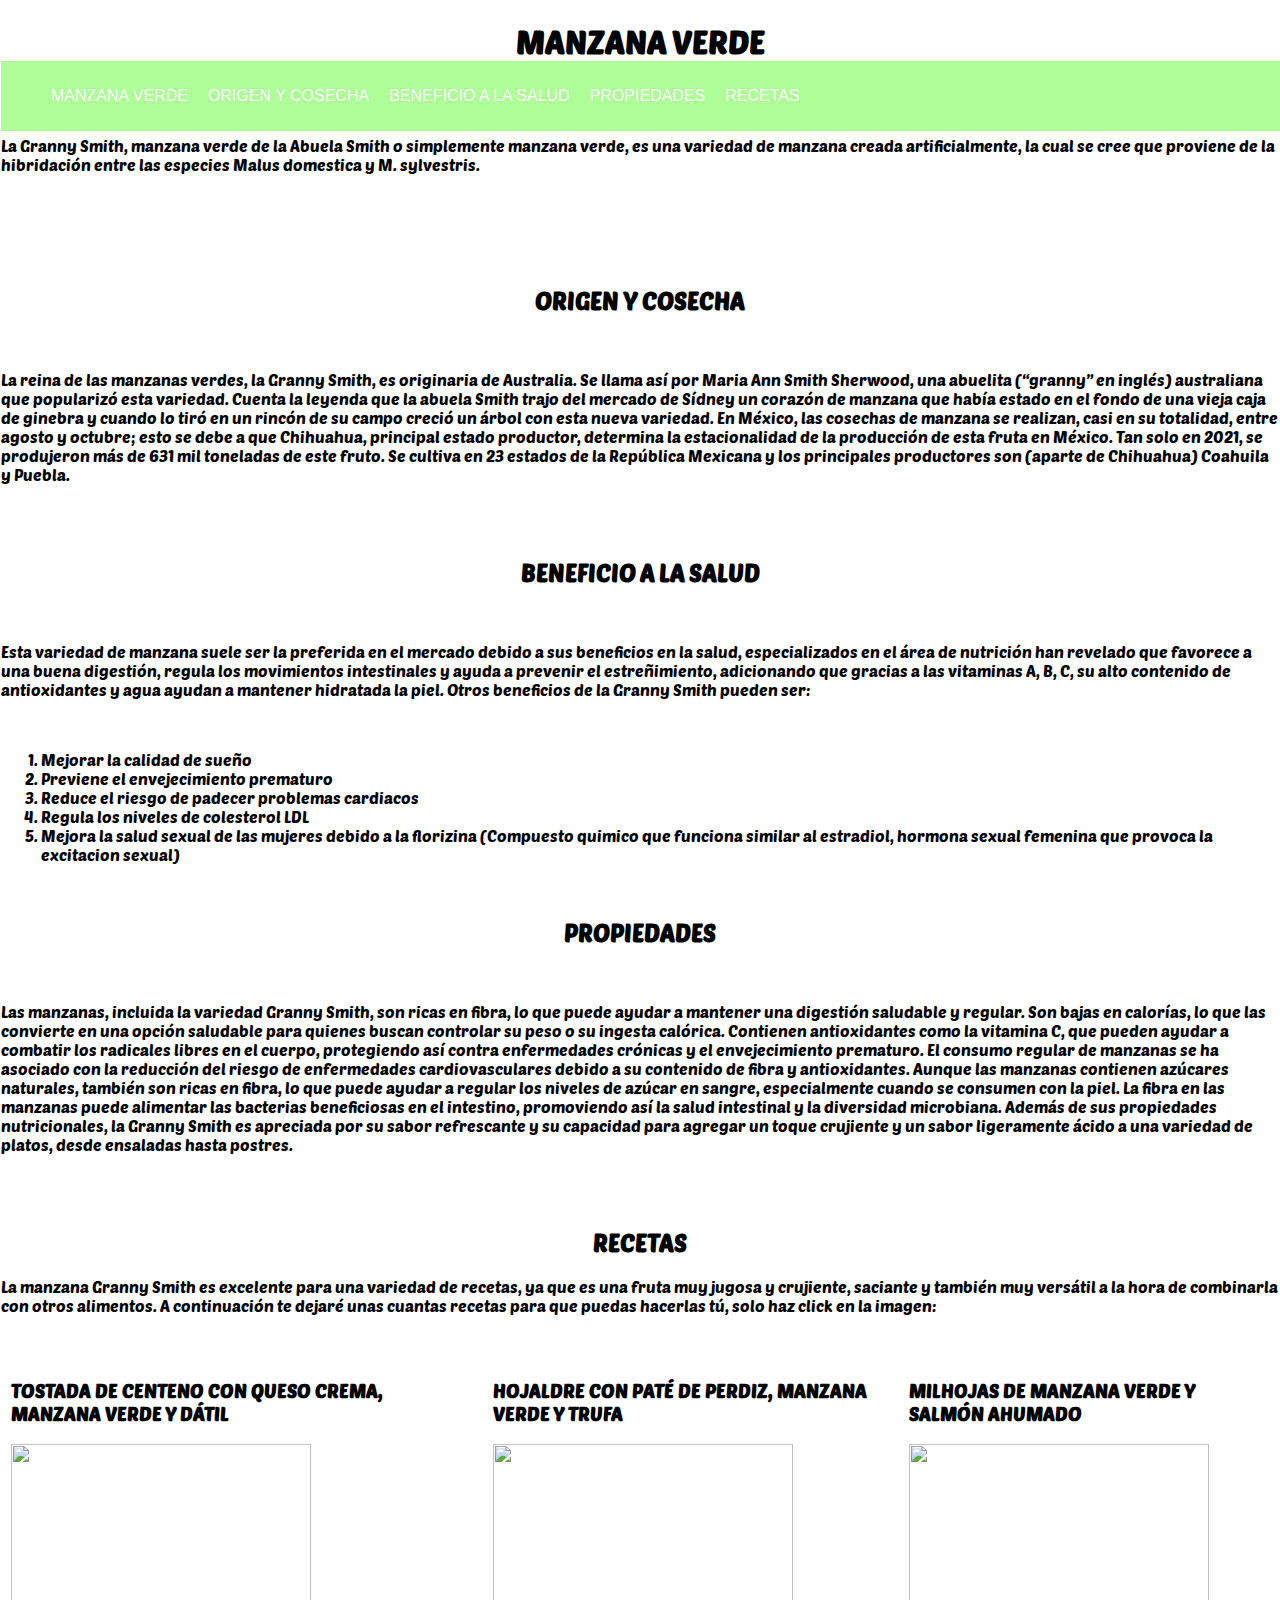
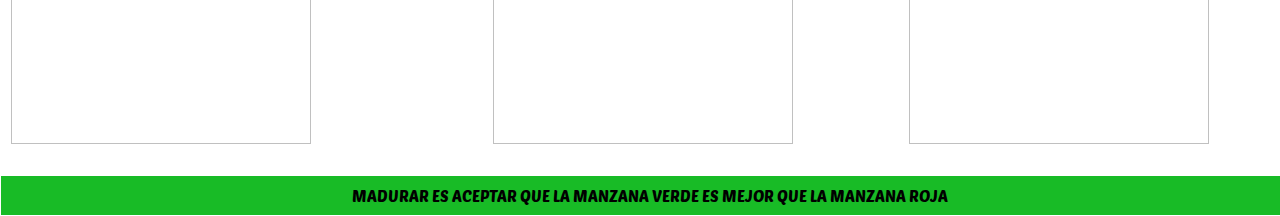
==== index.html @ 6604b3ac "Update and rename PRAC_MANZANAVERDE.html to index.html" ====
<!DOCTYPE HTML>
<HTML>

<HEAD>
<META CHARSET = "UTF-8">
<LINK REL = "STYLESHEET" TYPE = "TEXT/CSS" HREF = "manzanastyle.css">
<TITLE> MANZANA VERDE</TITLE>
<style>
    @import url('https://fonts.googleapis.com/css2?family=Poetsen+One&display=swap');
    </style>
      <link
      rel="stylesheet"
      href="https://cdnjs.cloudflare.com/ajax/libs/animate.css/4.1.1/animate.min.css"
    />
</HEAD>

<HEADER> 
<NAV>
<UL>
<LI><A HREF = "#MANZANA VERDE" > MANZANA VERDE </A></LI>
<LI><A HREF = "#ORIGEN Y COSECHA" > ORIGEN Y COSECHA </A></LI>
<LI><A HREF = "#BENEFICIO A LA SALUD">BENEFICIO A LA SALUD</A></LI>
<LI><A HREF = "#PROPIEDADES">PROPIEDADES</A></LI>
<LI><A HREF = "#RECETAS">RECETAS</A>
    <UL class="menuvertical">
        <li><a href = "https://www.gastronomiaycia.com/2016/06/05/tostada-de-centeno-con-queso-crema-manzana-verde-y-datil/">TOSTADA</a></li>
        <li><a href = "https://www.gastronomiaycia.com/2015/11/06/hojaldre-con-pate-de-perdiz-manzana-verde-y-trufa/">HOJALDRE</a></li>
        <li><a href = "https://www.gastronomiaycia.com/2017/06/08/milhojas-de-manzana-verde-y-salmon-ahumado/"/>MILHOJAS</a></li>
    </UL>
</LI>
</UL>
</NAV>
</HEADER>

<BODY style="background-image: url('https://i.gifer.com/ZQA.gif');">
<CENTER>
<H1 class="animate__animated animate__flip animate__infinite"><a name = "MANZANA VERDE">MANZANA VERDE</a> </H1>
</CENTER>
<BR>
<BR>
<P>La Granny Smith, manzana verde de la Abuela Smith o simplemente manzana verde, es una variedad de manzana creada artificialmente, la cual se cree que 
proviene de la hibridación entre las especies Malus domestica y M. sylvestris. </P>
<BR>
    <br>
    <br>
    <br>
<CENTER>
<H2 class = "animate__animated animate__flash animate__infinite animate__slower"><a name = "ORIGEN Y COSECHA">ORIGEN Y COSECHA</a></H2>
</CENTER>
<BR>
<P>La reina de las manzanas verdes, la Granny Smith, es originaria de Australia. Se llama así por Maria Ann Smith Sherwood, una abuelita (“granny” en 
inglés) australiana que popularizó esta variedad.  Cuenta la leyenda que la abuela Smith trajo del mercado de Sídney un corazón de manzana que había estado 
en el fondo de una vieja caja de ginebra y cuando lo tiró en un rincón de su campo creció un árbol con esta nueva variedad. En México, las cosechas de manzana se realizan,
casi en su totalidad, entre agosto y octubre; esto se debe a que Chihuahua, principal estado productor, determina la estacionalidad de la producción de esta 
fruta en México. Tan solo en 2021, se produjeron más de 631 mil toneladas de este fruto. Se cultiva en 23 estados de la República Mexicana y los principales 
productores son (aparte de Chihuahua) Coahuila y Puebla.</P>

<BR>
<BR>
<CENTER>
<H2 class = "animate__animated animate__flash animate__infinite animate__slower"><a name = "BENEFICIO A LA SALUD">BENEFICIO A LA SALUD</a></H2>
</CENTER>
<BR>
<P>Esta variedad de manzana suele ser la preferida en el mercado debido a sus beneficios en la salud, especializados en el área de nutrición han revelado que 
favorece a una buena digestión, regula los movimientos intestinales y ayuda a prevenir el estreñimiento, adicionando que gracias a las vitaminas A, B, C, su 
alto contenido de antioxidantes y agua ayudan a mantener hidratada la piel. Otros beneficios de la Granny Smith pueden ser: </P>
<BR>
    <ol type = "1">
        <li>Mejorar la calidad de sueño </li>
        <li>Previene el envejecimiento prematuro</li>
        <li>Reduce el riesgo de padecer problemas cardiacos</li>
        <li>Regula los niveles de colesterol LDL</li>
        <li>Mejora la salud sexual de las mujeres debido a la florizina (Compuesto quimico que funciona similar al estradiol, hormona sexual femenina que provoca
            la excitacion sexual)</li>
    </ol>
<BR>
    <CENTER>
        <H2 class = "animate__animated animate__flash animate__infinite animate__slower"><a name = "PROPIEDADES">PROPIEDADES</a></H2>
    </CENTER>
    <BR>
        <P>Las manzanas, incluida la variedad Granny Smith, son ricas en fibra, lo que puede ayudar a mantener una digestión saludable y regular. Son bajas en calorías, 
            lo que las convierte en una opción saludable para quienes buscan controlar su peso o su ingesta calórica. Contienen antioxidantes como la vitamina C, que 
            pueden ayudar a combatir los radicales libres en el cuerpo, protegiendo así contra enfermedades crónicas y el envejecimiento prematuro. El consumo regular de 
            manzanas se ha asociado con la reducción del riesgo de enfermedades cardiovasculares debido a su contenido de fibra y antioxidantes. Aunque las manzanas contienen 
            azúcares naturales, también son ricas en fibra, lo que puede ayudar a regular los niveles de azúcar en sangre, especialmente cuando se consumen con la piel. La 
            fibra en las manzanas puede alimentar las bacterias beneficiosas en el intestino, promoviendo así la salud intestinal y la diversidad microbiana. Además de sus 
            propiedades nutricionales, la Granny Smith es apreciada por su sabor refrescante y su capacidad para agregar un toque crujiente y un sabor ligeramente ácido a una variedad de platos, desde ensaladas hasta postres.</P>
            <br>
            <BR>


            <center>
                <h2 class = "animate__animated animate__flash animate__infinite animate__slower"><a name = "RECETAS">RECETAS</a></h2>
            </center>
            <p>La manzana Granny Smith es excelente para una variedad de recetas, ya que es una fruta muy jugosa y crujiente, saciante y también muy versátil a 
                la hora de combinarla con otros alimentos. A continuación te dejaré unas cuantas recetas para que puedas hacerlas tú, solo haz click en la imagen: </p>
                <br>
                <div class = "imagenes">
                <div class = "img">
                    <h3>TOSTADA DE CENTENO CON QUESO CREMA, MANZANA VERDE Y DÁTIL</h3>
                    <a href = "https://www.gastronomiaycia.com/2016/06/05/tostada-de-centeno-con-queso-crema-manzana-verde-y-datil/"><img src = "https://www.gastronomiaycia.com/wp-content/photos/centeno_queso_manzana_dati2.jpg" width = "300" height="300"></a>
                </div>
                <div class = "img">
                    <h3>HOJALDRE CON PATÉ DE PERDIZ, MANZANA VERDE Y TRUFA</h3>
                    <a href = "https://www.gastronomiaycia.com/2015/11/06/hojaldre-con-pate-de-perdiz-manzana-verde-y-trufa/"><img src = "https://www.gastronomiaycia.com/wp-content/photos/hojaldre_pate_perdiz2.jpg" width = "300" height="300"></a>
                </div>
                <div class = "img">
                    <H3>MILHOJAS DE MANZANA VERDE Y SALMÓN AHUMADO</H3>
                    <a href = "https://www.gastronomiaycia.com/2017/06/08/milhojas-de-manzana-verde-y-salmon-ahumado/"><img src = "https://www.gastronomiaycia.com/wp-content/photos/milhojas_manzana_salmon1.jpg" width = "300" height="300" align = "center"></a>
                </div>
                </div>
                <br>
</BODY>
<footer>
    MADURAR ES ACEPTAR QUE LA MANZANA VERDE ES MEJOR QUE LA MANZANA ROJA
</footer>

</HTML>
---- manzanastyle.css ----
header {
  background: rgba(140, 255, 108, 0.7);
  width: 500%;
  position: fixed;
  /*z-index: 100;*/
  margin-top: 60px;
  z-index: 100;
}

nav {
  float: left;
  margin: auto;
}

nav ul {
  list-style: none;
  overflow: hidden; 
}

nav ul li {
  float: left;
  font-family: Arial, sans-serif;
  font-size: 16px;
}
nav ul li a {
  display: block;
  padding: 10px;
  color:#fff;
  text-decoration: none;
}
nav ul li:hover .menuvertical{
  display:block;
}
body {
  margin: 0;
  padding: 1px;
  background-size: cover;
  background-position: center;
  background-repeat: no-repeat;
  background-attachment: fixed;
  font-family: "Poetsen One", sans-serif;
}

footer {
  text-align: center;
  padding: 10px;
  width: 100%;
  background-color: #18bb26;
}
.img{
  margin: 10px;
}
.imagenes{
  display: flex;
  justify-content: center;
}
.poetsen-one-regular {
  font-family: "Poetsen One", sans-serif;
  font-weight: 400;
  font-style: normal;
}
.menuvertical{
  position: absolute;
  display: none;
  list-style: none;
  width: 200%;
  background-color: rgba(140, 255, 108, 0.7);
}
.menuvertical li a{
  display: block;
  padding: 15px 15px 15px 20px;
}
.animate__animated.animate__flip{
  --animate-duration: 4s;
}
.animate__animated.animate__flash{
  --animate-duration: 2s;
}
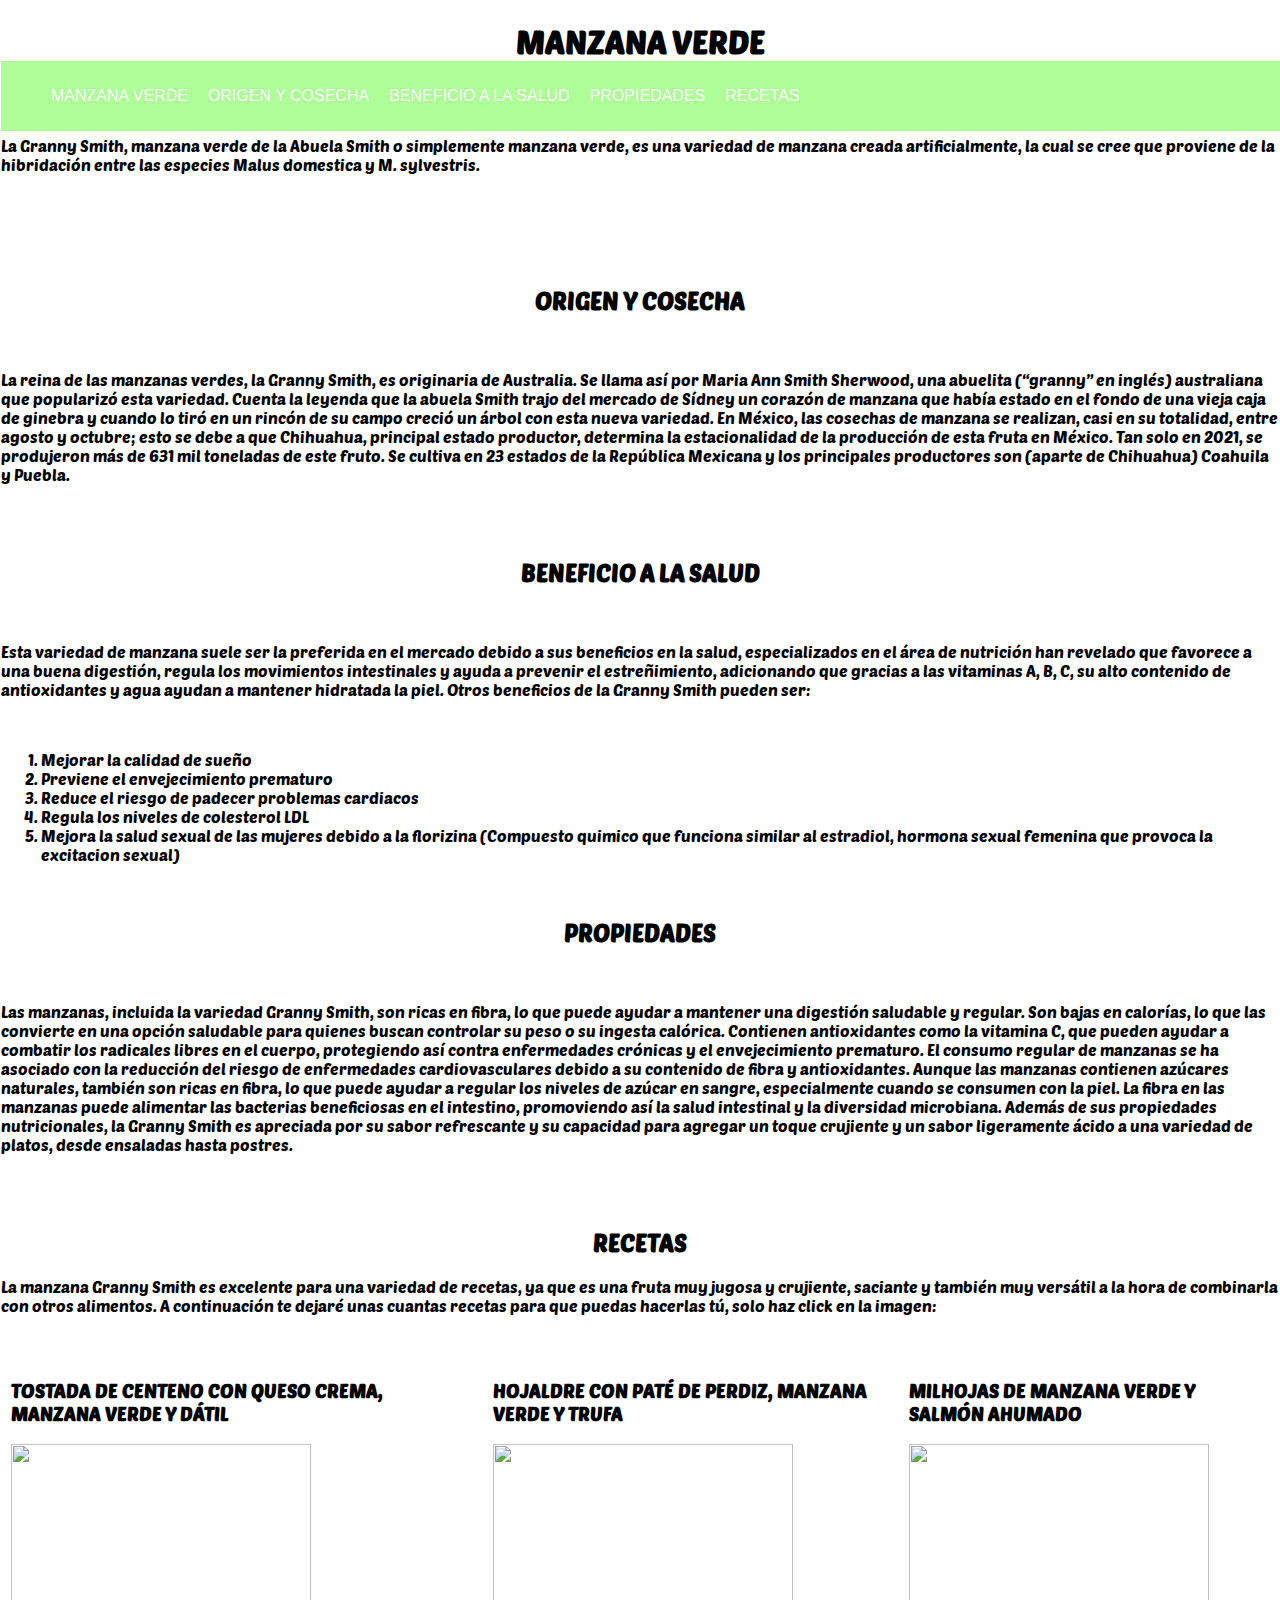
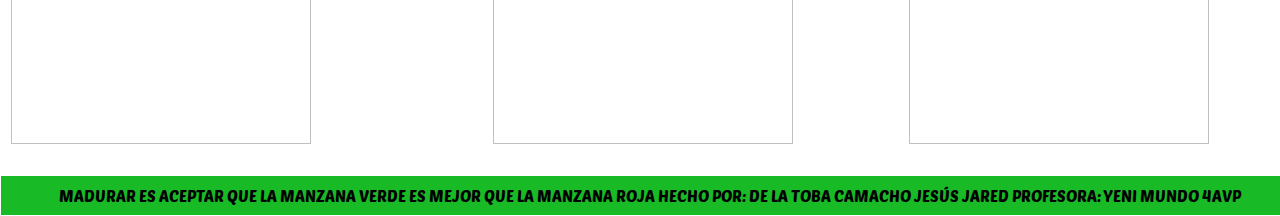
==== commit 0d0e5878: "Update index.html" ====
--- a/index.html
+++ b/index.html
@@ -113,6 +113,9 @@
 </BODY>
 <footer>
     MADURAR ES ACEPTAR QUE LA MANZANA VERDE ES MEJOR QUE LA MANZANA ROJA
+    HECHO POR: DE LA TOBA CAMACHO JESÚS JARED 
+    PROFESORA: YENI MUNDO 
+    4AVP
 </footer>
 
 </HTML>
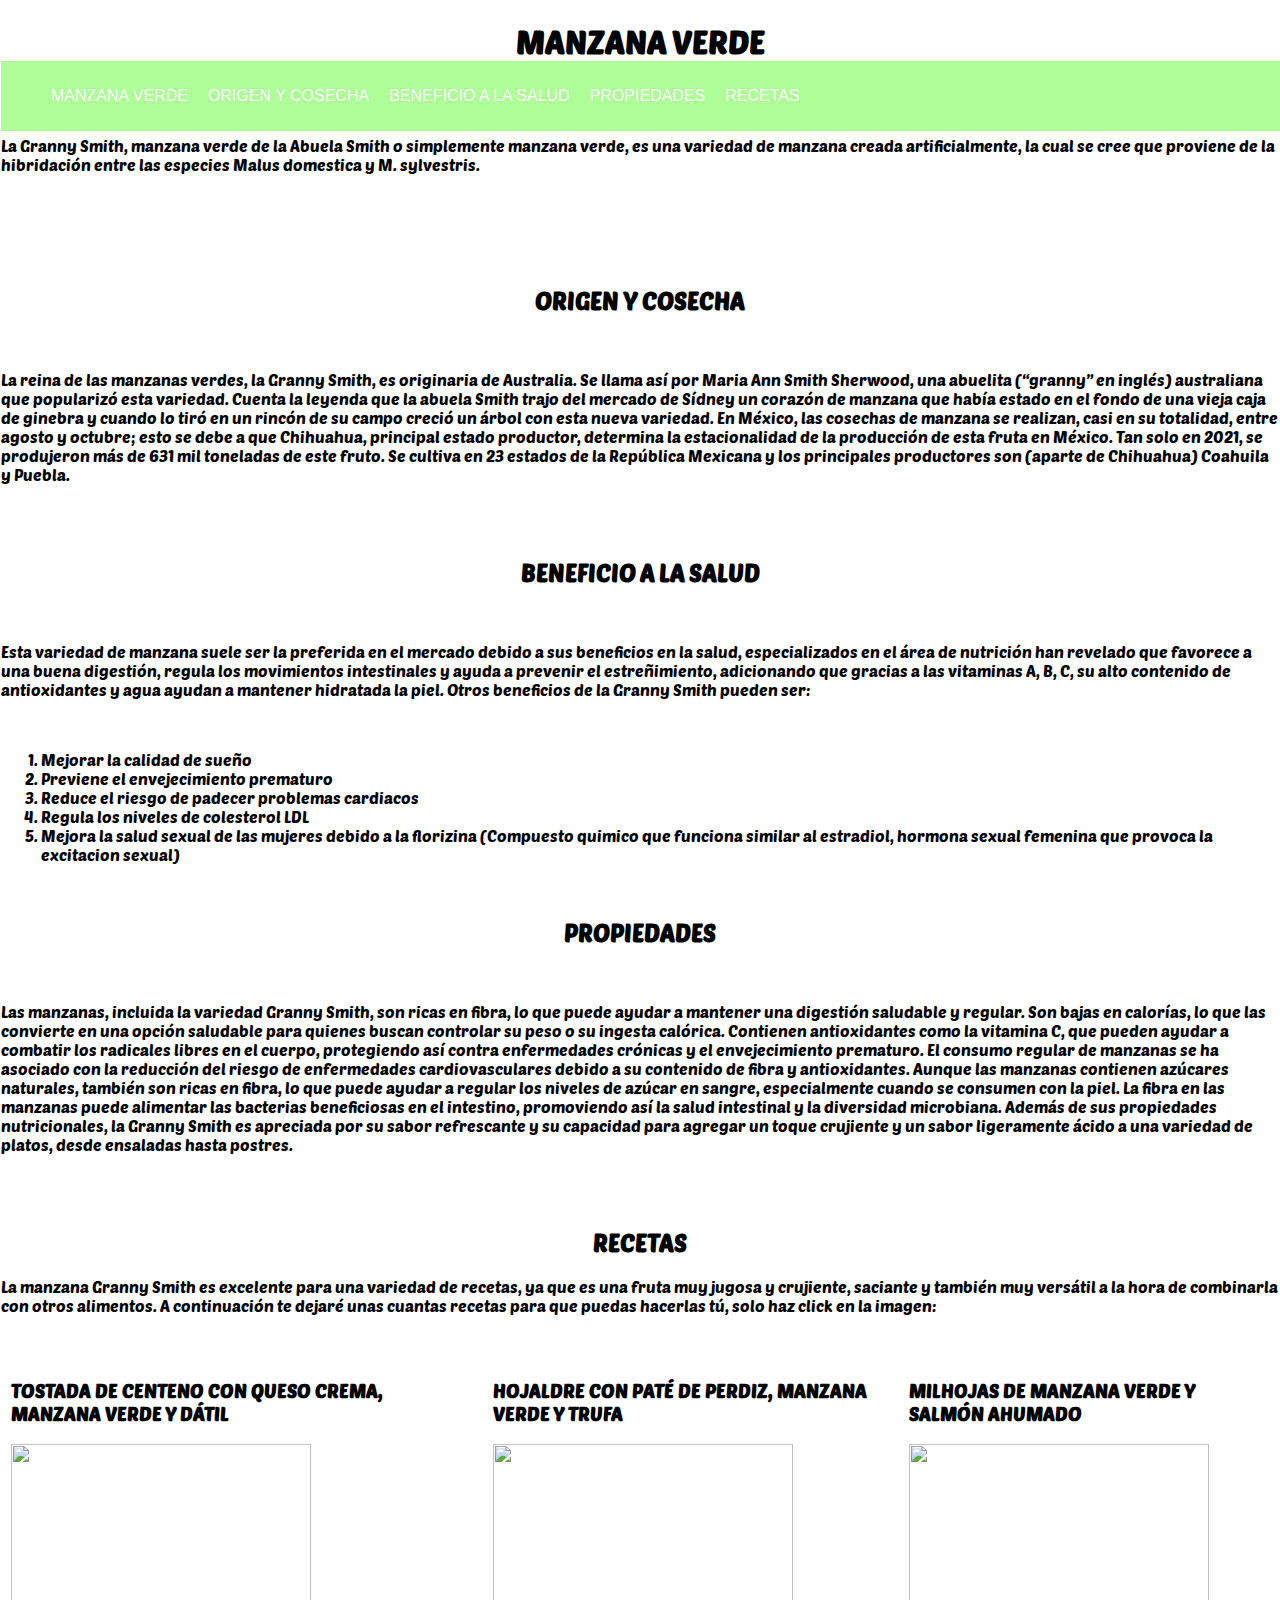
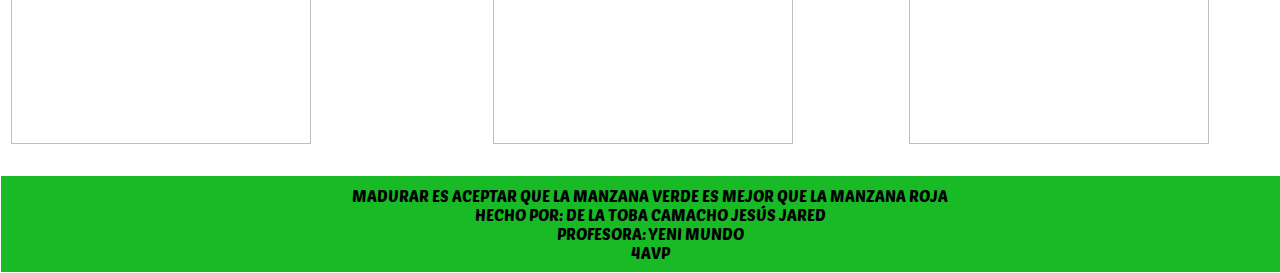
==== commit d545db2b: "Update index.html" ====
--- a/index.html
+++ b/index.html
@@ -112,9 +112,9 @@
                 <br>
 </BODY>
 <footer>
-    MADURAR ES ACEPTAR QUE LA MANZANA VERDE ES MEJOR QUE LA MANZANA ROJA
-    HECHO POR: DE LA TOBA CAMACHO JESÚS JARED 
-    PROFESORA: YENI MUNDO 
+    MADURAR ES ACEPTAR QUE LA MANZANA VERDE ES MEJOR QUE LA MANZANA ROJA <br>
+    HECHO POR: DE LA TOBA CAMACHO JESÚS JARED <br>
+    PROFESORA: YENI MUNDO <br>
     4AVP
 </footer>
 
